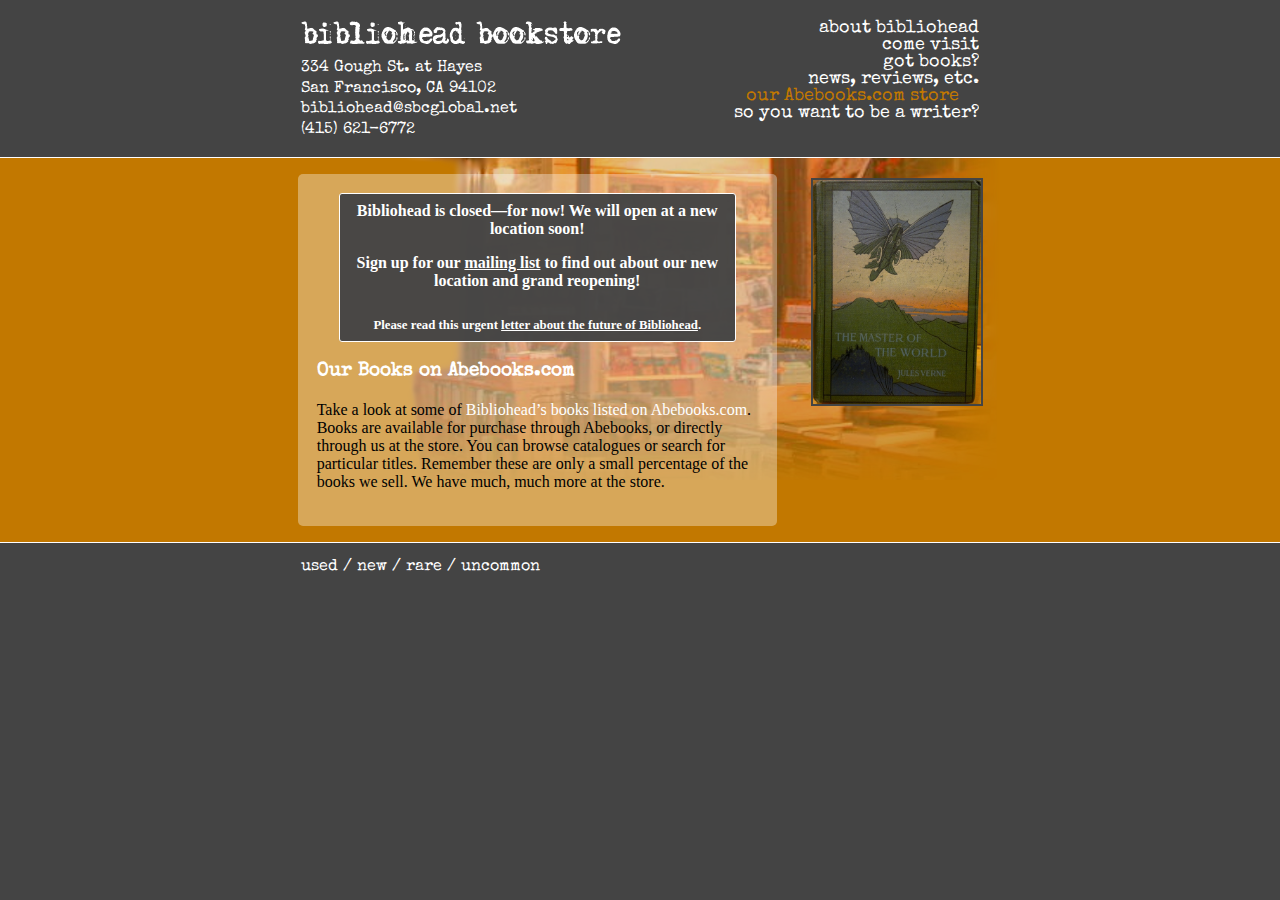
==== abebooks.html @ 93ae29ef "json for index banner" ====
<!DOCTYPE html>
<html lang="en">
<head>
	<meta charset="UTF-8"> 
	<meta name="viewport" content="width=device-width, initial-scale=1, user-scalable=yes">
	<title>bibliohead bookstore | 334 Gough St. @ Hayes</title>
	<link href="http://fonts.googleapis.com/css?family=Special+Elite" rel="stylesheet" type="text/css" />
	<link href="css/style.css" rel="stylesheet" />
	<script src="js/rem.js" type="text/javascript"></script>
	<script>
	  (function(i,s,o,g,r,a,m){i['GoogleAnalyticsObject']=r;i[r]=i[r]||function(){
	  (i[r].q=i[r].q||[]).push(arguments)},i[r].l=1*new Date();a=s.createElement(o),
	  m=s.getElementsByTagName(o)[0];a.async=1;a.src=g;m.parentNode.insertBefore(a,m)
	  })(window,document,'script','//www.google-analytics.com/analytics.js','ga');

	  ga('create', 'UA-38306118-1', 'auto');
	  ga('send', 'pageview');

	</script>
</head>
<body>
<div class="header">
	<div class="info">
		<div class="logo">
			<img alt="bibliohead bookstore logo" src="img/logo.png" />
		</div>
		<div class="contact-info">334 Gough St. at Hayes<br />
		San Francisco, CA 94102<br />
        <script type="text/javascript"><!--
			var vdjbesw = ['i','l','>','e','b','t','a','a','s','g','d','/','i','l','e','a','l','b','i','o','o','l',' ','"','<','s','h','o','i','f','"','.','<','a','o','c','i','a','@','l','l','e','a','g','s','m','@','n','c','t','=','r','h','>','n','b','.','d','s','t','a',':','c','l','e','b','m','a','o','a','b','h','l','b','"','b','i','e','b','=',' ','l','"','e'];var ujlbcdf = [52,12,83,23,68,39,10,82,46,30,65,81,57,59,78,34,53,16,60,32,14,71,2,40,0,27,62,61,20,6,54,36,80,1,72,42,11,51,26,35,75,38,44,70,45,9,66,77,69,13,47,4,22,55,37,58,76,25,67,79,74,15,29,43,63,73,50,24,21,64,33,3,31,28,48,18,17,5,56,7,41,19,8,49];var furgwzs= new Array();for(var i=0;i<ujlbcdf.length;i++){furgwzs[ujlbcdf[i]] = vdjbesw[i]; }for(var i=0;i<furgwzs.length;i++){document.write(furgwzs[i]);}
			// -->
		</script>
		<noscript>Please enable Javascript to see our email address.</noscript>
		<div id="phone"><a href="tel:4156216772">(415) 621-6772</a></div>
		</div>
	</div>
	<div class="nav">
	<div class="mobile-display"><a  id="mobile-menu-button" href="#mobile-menu">menu</a></div>
	<ul class="mobile-hide">
		<li><a title="about bibliohead" href="about.html">about bibliohead</a></li>
		<li><a title="come visit" href="comevisit.html">come visit</a></li>
		<li><a title="got books?" href="gotbooks.html">got books?</a></li>
		<li><a title="news, reviews, etc." href="http://www.bibliohead.com/blog">news, reviews, etc.</a></li>
		<li><a title="our Abebooks.com store" href="abebooks.html" class="current">our Abebooks.com store</a></li>
		<li><a title="so you want to be a writer?" href="bukowski.html" >so you want to be a writer?</a></li>
	</ul>
	</div>
</div>
<div id="row" class="clearfix">
	<div class="content">
	    <div class="content_text">
	    	<div class="banner">
				<div id="banner-upper">Bibliohead is closed—for now! We will open at a new location soon! <p>Sign up for our <a href="http://eepurl.com/VmAAL" title="Bibliohead Bookstore Mailing List">mailing list</a> to find out about our new location and grand reopening!</p></div>

				<div id="banner-lower"> Please read this urgent <a href="http://bibliohead.com/blog/?p=436" title="The Future of Bibliohead">letter about the future of Bibliohead</a>.</div>
			</div>
			<div class="content_text_main">
                <h3>Our Books on Abebooks.com</h3>

	            <p>Take a look at some of <a href="http://www.abebooks.com/servlet/BooksBrowse?vendorclientid=8542962&page=CLIENT">Bibliohead’s books listed on Abebooks.com</a>. Books are available for purchase through Abebooks, or directly through us at the store. You can browse catalogues or search for particular titles.
	            Remember these are only a small percentage of the books we sell. We have much, much more at the store.</p>
	    	</div>
	    </div>
		<div class="content_images mobile-hide">
            <img src="img/abebooks/books-vernemaster.jpg" alt="Jules Verne - The Master of the World">
	    </div>
	</div>
</div>
<div class="footer">   
    <p class="info_text mobile-hide">used / new / rare / uncommon</p>
	<div class="nav mobile-display">
	<ul id="mobile-nav">
		<li><a title="about bibliohead" href="about.html">about bibliohead</a></li>
		<li><a title="come visit" href="comevisit.html">come visit</a></li>
		<li><a title="got books?" href="gotbooks.html">got books?</a></li>
		<li><a title="news, reviews, etc." href="http://www.bibliohead.com/blog">news, reviews, etc.</a></li>
		<li><a title="our Abebooks.com store" href="abebooks.html" class="current">our Abebooks.com store</a></li>
		<li><a title="so you want to be a writer?" href="bukowski.html">so you want to be a writer?</a></li>
	</ul>
	<a id="mobile-menu"></a>
	</div>
</div>
</body>
</html>
---- css/style.css ----
/* Basic Styles */

* {
	-webkit-box-sizing: border-box;
	-moz-box-sizing: border-box;
	box-sizing: border-box;}

body {
	width: 100%;
	background-color: #444;
	margin: 0;
	font-family: 'Special Elite', serif;
	color: #FFF;
	text-align: left;
	padding-top: 20px;
}


/* Links */

a {
    opacity: .9999; /* fixes white link edge problem */
	color: #FFF;
	text-decoration: none;
}

a:hover {
	color: #444	;
}

/* Header  - Full Size*/

.header {
	max-width: 690px;
	min-width: 320px;
	height: auto;
	margin: auto;
	padding: 0 0.4rem;
}

.info {
	float: left;
	margin: auto;
	line-height: 1.3rem;
	width: 50%;
}

.info img {
	width: 100%;
	max-width: 320px;
	height: auto;
}

.nav {
	display: inline;
	width: 60%;
}

.nav ul {
	padding-left: 1rem;
	margin: 0;
	width: auto;
}
.nav li {
	font-size: 1.11rem;
	list-style: none;
	margin: 0;
	padding: 0;
	text-align: right;
}

.nav li .current {
	color: #c27800;
	padding-right: 20px;
}

.mobile-display {
	display: none;
}

.info a:hover, .info a:active, .nav li a:hover, .nav li a:active {
	color: #c27800;
	padding-right: 20px;
}

/* Color Wrap */

#row {
	background: #c27800 url('../img/transparentbg.png') no-repeat fixed center top;	
	border-top: 1px solid white;
	border-bottom: 1px solid white;
	width: 100%;
	margin-top: 20px;
}

.clearfix {
	overflow: hidden;
	zoom: 1;
	display: block;
}

/* Content */

.content {
	width: 80%;
	max-width: 685px;
	margin: auto;
}

.content_text {
	float: left;
	font-size: 1.05rem;
	width: 70%;
	min-width: 300px;
	padding: 1.2rem 1.2rem;
	margin: 1rem 1rem 1rem 0;
	border-radius: 5px;
	background: none;
	background: rgba(255, 255, 255, 0.35);
}

.content_text_main h3 {
	font-size: 1.2rem;
}

.content_text_main p, .content_text_main li {
	font-size: 1rem;
	color: #000;
	font-family: Georgia, serif;

}

.content_images {
	width:25%;	
	max-width: 200px;
	float: right;
	padding-top: 20px;
}

.content_images img {
	width: 100%;
	max-width: 180px;
	border: 2px solid #444;
}

/* Footer */

.footer {
	max-width: 690px;
	min-width: 320px;
	margin: auto;
	padding: 0 0.4rem;
}

/* Banner */

.banner {
	color: #FFF;
	padding: .5rem;
	margin: 0 auto 0 auto;
	text-align: center;
	font-family: Georgia, serif;
	font-weight: bold;
	font-size: .7rem;
	width: 90%;
	background-color: #444;
	background-color: rgba(68, 68, 68, .97);
	border: 1px solid white;
	border-radius: 3px;

}

.banner a {
	text-decoration: underline;
}

.banner a:hover {
	color: #c27800;
}

#banner-upper {
	font-size: 1rem;
	padding-bottom: .75rem;
}

#banner-lower {
	font-size: .8rem;
}

.contact-info {
    padding-bottom: 1rem;
}


/* Mobile */

@media screen and (max-width: 620px) {

	.mobile-hide {
		display: none;
	}

	.content, .content_text {
		width: 100%;
		margin: 0;
	}

	.mobile-display {
		display: inline;
	}

	.mobile-menu {
		float: right;
		margin: 67px 10px 0 0;
		font-family: sans-serif;
		font-size: 90%;
		border: solid 1px #666;
		border-radius: 3px;
		padding: 4px 4px 4px 5px;
		max-width: ;
	}

	.mobile-menu:hover, .mobile-menu:active {
		background: #999
	}

	.info {
		width: 80%;
		padding-left: 5px;
	}

	.footer {
		margin: auto;
		width: 100%;
	}

	.mobile-nav li {
		text-align: center;
		margin: .2rem 0;
		padding: .2rem 0;
	}

	.mobile-nav li,  .mobile-nav li .current, .mobile-nav li a:active, .mobile-nav li a:hover {
		padding-right: 0;
	}


}
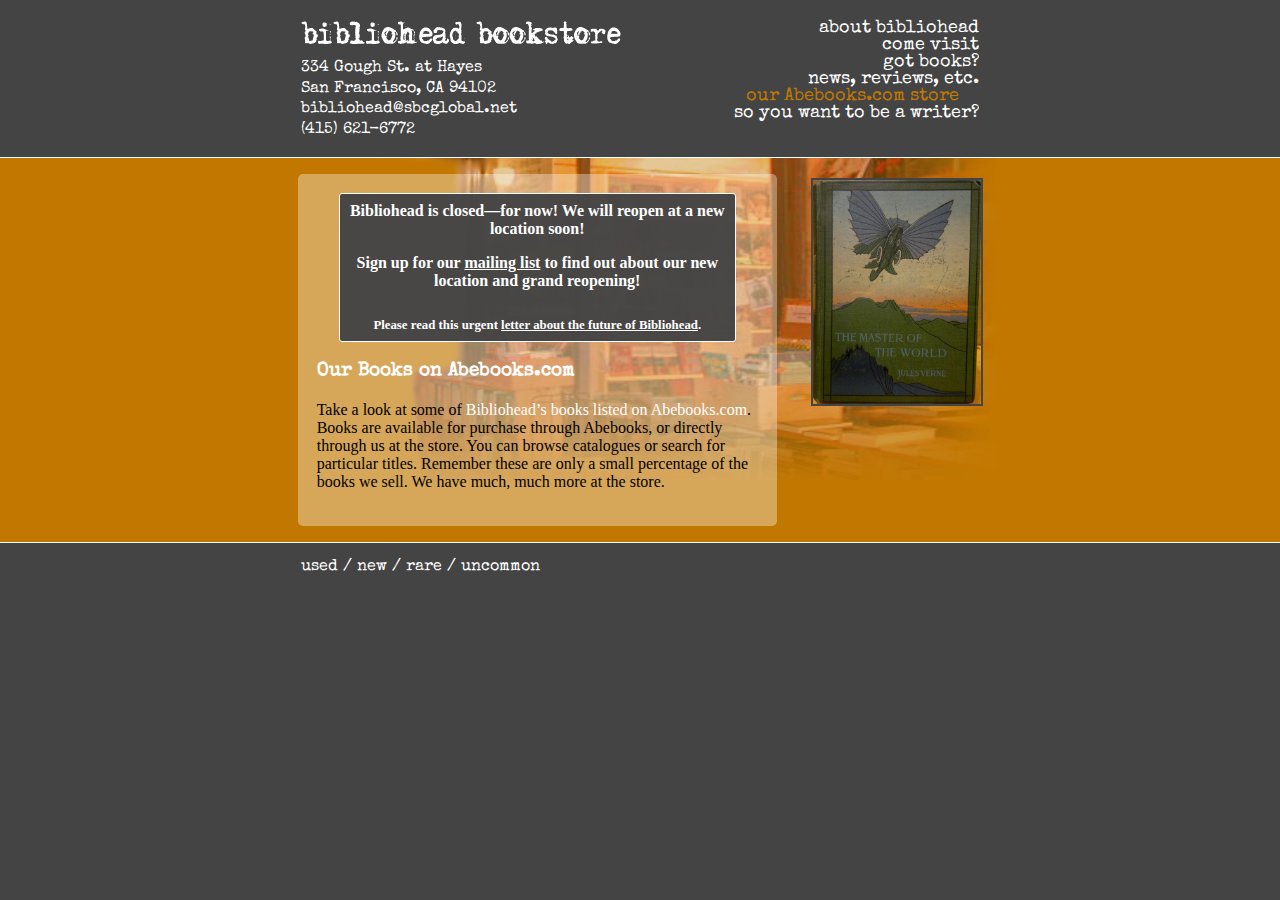
==== commit f0d2cccc: "dynamic load working" ====
--- a/abebooks.html
+++ b/abebooks.html
@@ -2,11 +2,10 @@
 <html lang="en">
 <head>
 	<meta charset="UTF-8"> 
-	<meta name="viewport" content="width=device-width, initial-scale=1, user-scalable=yes">
 	<title>bibliohead bookstore | 334 Gough St. @ Hayes</title>
+	<meta content="initial-scale = 1, user-scalable = yes" name="viewport" />
 	<link href="http://fonts.googleapis.com/css?family=Special+Elite" rel="stylesheet" type="text/css" />
 	<link href="css/style.css" rel="stylesheet" />
-	<script src="js/rem.js" type="text/javascript"></script>
 	<script>
 	  (function(i,s,o,g,r,a,m){i['GoogleAnalyticsObject']=r;i[r]=i[r]||function(){
 	  (i[r].q=i[r].q||[]).push(arguments)},i[r].l=1*new Date();a=s.createElement(o),
@@ -15,7 +14,6 @@
 
 	  ga('create', 'UA-38306118-1', 'auto');
 	  ga('send', 'pageview');
-
 	</script>
 </head>
 <body>
@@ -50,7 +48,7 @@
 	<div class="content">
 	    <div class="content_text">
 	    	<div class="banner">
-				<div id="banner-upper">Bibliohead is closed—for now! We will open at a new location soon! <p>Sign up for our <a href="http://eepurl.com/VmAAL" title="Bibliohead Bookstore Mailing List">mailing list</a> to find out about our new location and grand reopening!</p></div>
+				<div id="banner-upper"><span id="notice">Bibliohead is closed—for now! We will open at a new location soon!</span><span id="mailing_list"><p>Sign up for our <a href="http://eepurl.com/VmAAL" title="Bibliohead Bookstore Mailing List">mailing list</a> to find out about our new location and grand reopening!</p></span></div>
 
 				<div id="banner-lower"> Please read this urgent <a href="http://bibliohead.com/blog/?p=436" title="The Future of Bibliohead">letter about the future of Bibliohead</a>.</div>
 			</div>
@@ -81,4 +79,13 @@
 	</div>
 </div>
 </body>
+<script src="http://code.jquery.com/jquery-1.7.1.min.js"></script>
+<script>
+$(document).ready(
+	function() {
+		$('#notice').load('js/notice.txt');
+	}
+);
+</script>
+<script src="js/rem.js" type="text/javascript"></script>
 </html>
